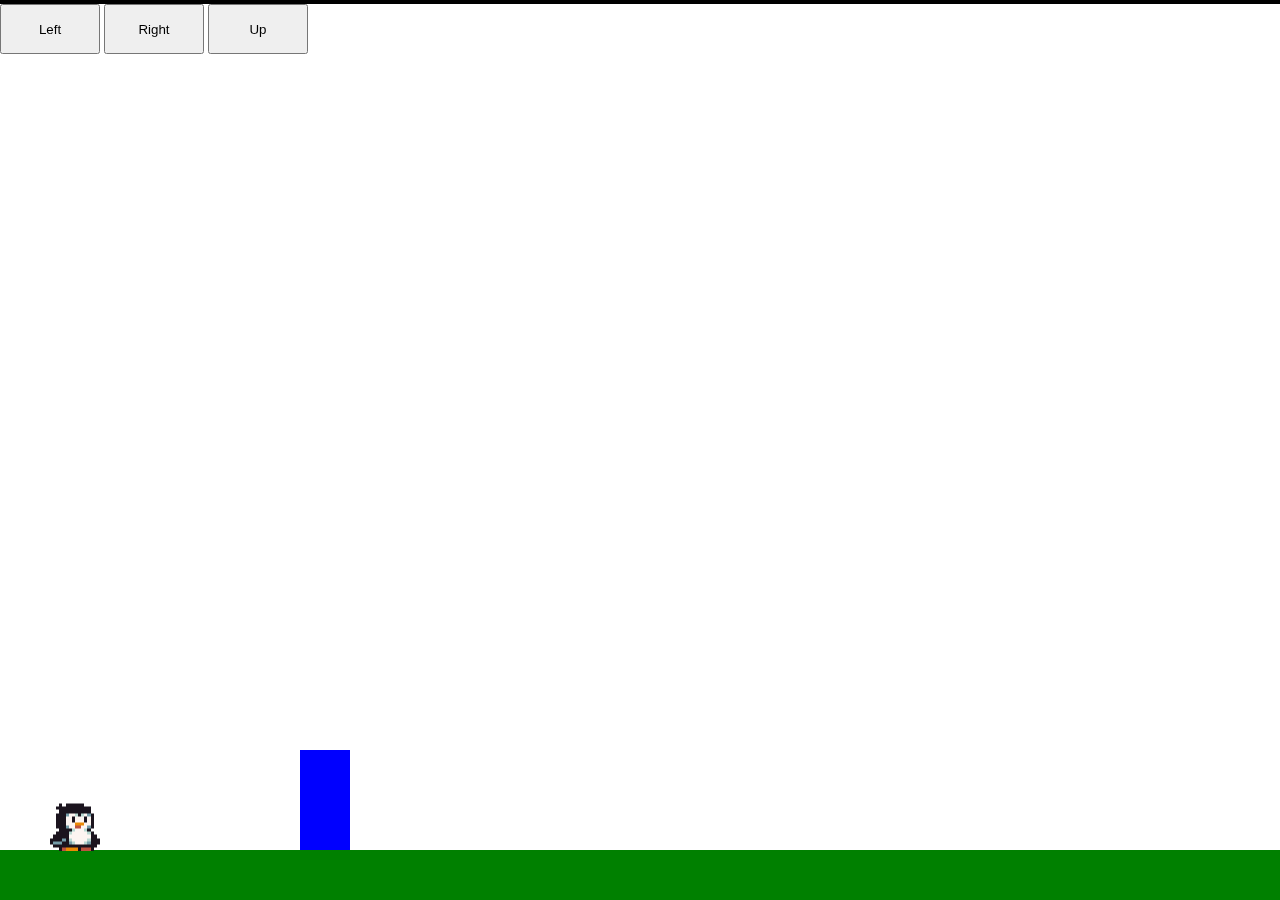
==== index.html @ daaab671 "first commit" ====
<!DOCTYPE html>
<html>
  <head>
    <title>Little Javascript game by Fauzi Ardiantama</title>
    <style>
      body,
      html {
        margin: 0;
        padding: 0;
        height: 100%;
        overflow: hidden;
      }
      canvas {
        display: block;
        outline: 1px solid black;
        width: 100%;
        height: 100%;
      }
      #UI {
        position: absolute;
        top: 0;
        left: 0;
        width: 100%;
        height: 100%;
        z-index: 1000;
      }
      #fps {
        font-family: monospace;
        font-size: 12px;
        color: white;
        background-color: black;
        padding: 2px;
      }
      button {
        width: 100px;
        height: 50px;
      }
    </style>
  </head>
  <body>
    <div id="UI">
      <div id="fps"></div>
      <div>
        <button id="leftBtn" ontouchstart="triggerKeyEvent('ArrowLeft', 'keydown')" ontouchend="triggerKeyEvent('ArrowLeft', 'keyup')" onmousedown="triggerKeyEvent('ArrowLeft', 'keydown')" onmouseup="triggerKeyEvent('ArrowLeft', 'keyup')">Left</button>
        <button id="rightBtn" ontouchstart="triggerKeyEvent('ArrowRight', 'keydown')" ontouchend="triggerKeyEvent('ArrowRight', 'keyup')" onmousedown="triggerKeyEvent('ArrowRight', 'keydown')" onmouseup="triggerKeyEvent('ArrowRight', 'keyup')">Right</button>
        <button id="upBtn" ontouchstart="triggerKeyEvent('ArrowUp', 'keydown')" ontouchend="triggerKeyEvent('ArrowUp', 'keyup')" onmousedown="triggerKeyEvent('ArrowUp', 'keydown')" onmouseup="triggerKeyEvent('ArrowUp', 'keyup')">Up</button>
      </div>
    </div>
    <canvas id="gameCanvas"></canvas>
    <script>
      function resizeCanvas() {
        var canvas = document.getElementById("gameCanvas");
        canvas.width = window.innerWidth;
        canvas.height = window.innerHeight;
      }

      // Resize the canvas initially
      resizeCanvas();

      // Resize the canvas whenever the window is resized
      window.addEventListener("resize", resizeCanvas);
    </script>
  <script>
      // Function to trigger keyboard events
      function triggerKeyEvent(key, eventType) {
        document.dispatchEvent(new KeyboardEvent(eventType, { 'key': key }));
      }
  </script>
    <script src="sprite.js"></script>
    <script src="player.js"></script>
    <script src="platform.js"></script>
    <script src="obstacle.js"></script>
    <script src="camera.js"></script>
    <script src="game.js"></script>
  </body>
</html>
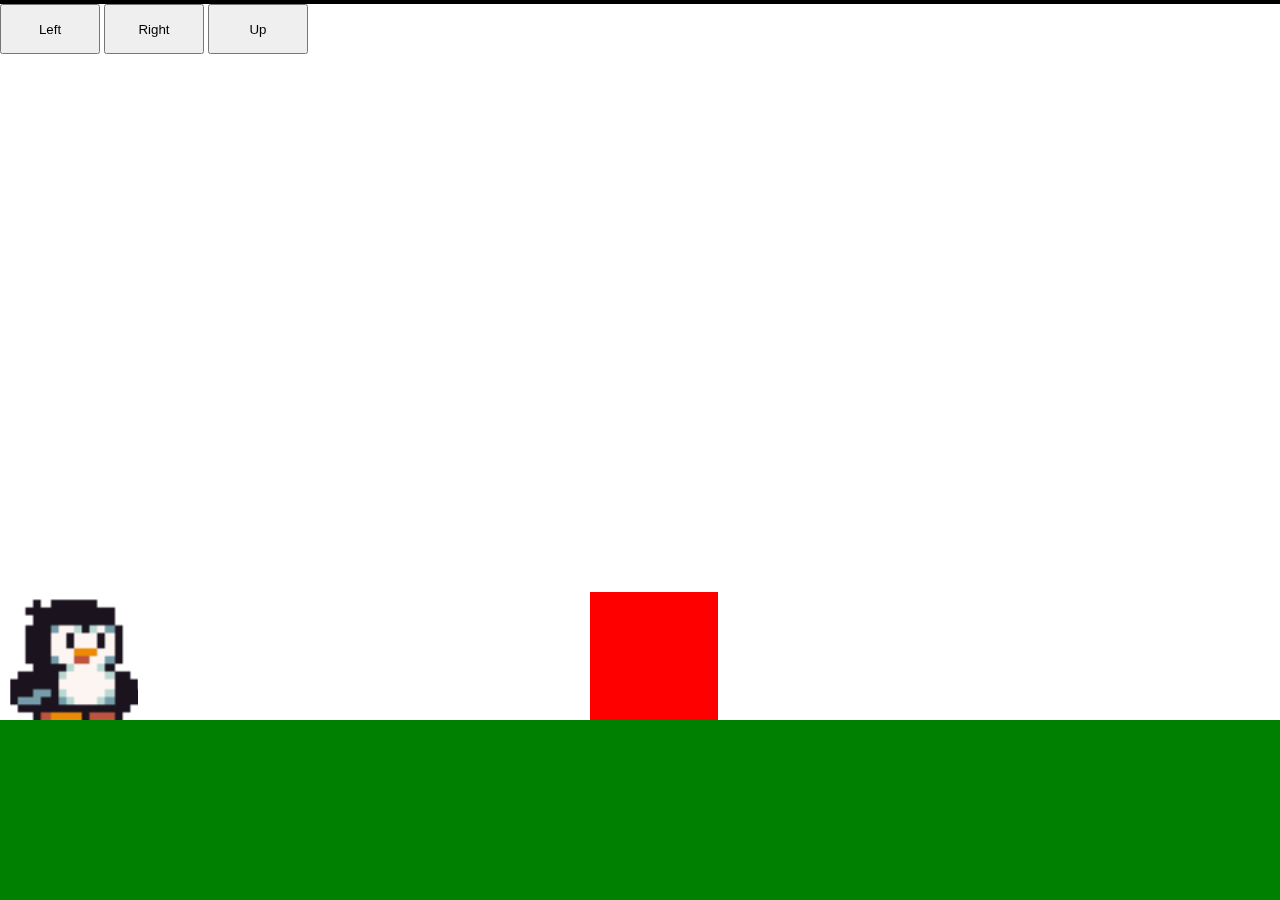
==== commit e0c231dd: "upgrade" ====
--- a/index.html
+++ b/index.html
@@ -54,23 +54,28 @@
         canvas.height = window.innerHeight;
       }
 
-      // Resize the canvas initially
       resizeCanvas();
 
-      // Resize the canvas whenever the window is resized
       window.addEventListener("resize", resizeCanvas);
     </script>
   <script>
-      // Function to trigger keyboard events
       function triggerKeyEvent(key, eventType) {
         document.dispatchEvent(new KeyboardEvent(eventType, { 'key': key }));
       }
   </script>
     <script src="sprite.js"></script>
+    <script src="structure.js"></script>
     <script src="player.js"></script>
-    <script src="platform.js"></script>
     <script src="obstacle.js"></script>
     <script src="camera.js"></script>
-    <script src="game.js"></script>
+    <script src="gamee.js"></script>
+    <script>
+      window.addEventListener("load", () => {
+        game();
+      });
+      window.addEventListener("resize", () => {
+        game(); 
+      });
+    </script>
   </body>
 </html>
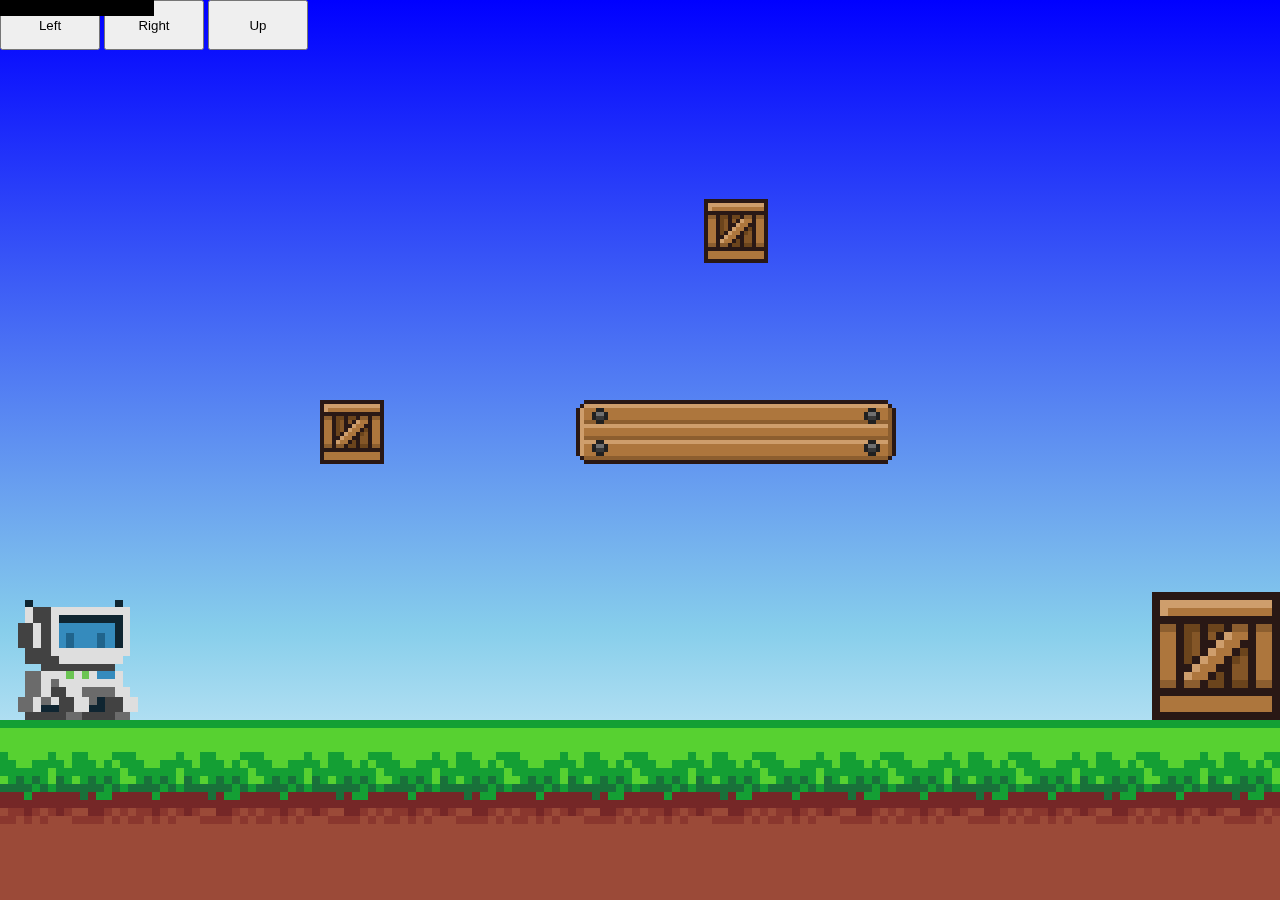
==== commit 12151d6a: "tes kedua" ====
--- a/index.html
+++ b/index.html
@@ -1,41 +1,11 @@
 <!DOCTYPE html>
-<html>
+<html lang="id-ID">
   <head>
+    <meta charset="utf-8">
+    <meta name="description" content="Little Javascript game by Fauzi Ardiantama">
+    <meta name="viewport" content="width=device-width, initial-scale=1.0">
+    <link rel="stylesheet" href="style.css">
     <title>Little Javascript game by Fauzi Ardiantama</title>
-    <style>
-      body,
-      html {
-        margin: 0;
-        padding: 0;
-        height: 100%;
-        overflow: hidden;
-      }
-      canvas {
-        display: block;
-        outline: 1px solid black;
-        width: 100%;
-        height: 100%;
-      }
-      #UI {
-        position: absolute;
-        top: 0;
-        left: 0;
-        width: 100%;
-        height: 100%;
-        z-index: 1000;
-      }
-      #fps {
-        font-family: monospace;
-        font-size: 12px;
-        color: white;
-        background-color: black;
-        padding: 2px;
-      }
-      button {
-        width: 100px;
-        height: 50px;
-      }
-    </style>
   </head>
   <body>
     <div id="UI">
@@ -47,35 +17,13 @@
       </div>
     </div>
     <canvas id="gameCanvas"></canvas>
-    <script>
-      function resizeCanvas() {
-        var canvas = document.getElementById("gameCanvas");
-        canvas.width = window.innerWidth;
-        canvas.height = window.innerHeight;
-      }
-
-      resizeCanvas();
-
-      window.addEventListener("resize", resizeCanvas);
-    </script>
-  <script>
-      function triggerKeyEvent(key, eventType) {
-        document.dispatchEvent(new KeyboardEvent(eventType, { 'key': key }));
-      }
-  </script>
-    <script src="sprite.js"></script>
+    <script src="ES6detect.js" async></script>
+    <script type="module" src="script.js"></script>
+    <!-- <script src="sprite.js"></script>
     <script src="structure.js"></script>
     <script src="player.js"></script>
     <script src="obstacle.js"></script>
     <script src="camera.js"></script>
-    <script src="gamee.js"></script>
-    <script>
-      window.addEventListener("load", () => {
-        game();
-      });
-      window.addEventListener("resize", () => {
-        game(); 
-      });
-    </script>
+    <script src="game.js"></script> -->
   </body>
 </html>
--- a/style.css
+++ b/style.css
@@ -0,0 +1,60 @@
+body,
+html {
+  margin: 0;
+  padding: 0;
+}
+canvas {
+  position: fixed;
+  top: 0;
+  left: 0;
+  z-index: -1;
+}
+#layer {
+  position: fixed;
+  background-color: rgba(0, 0, 0, 0.845);
+  left:0;
+  top:0;
+  width: 100%;
+  height: 100%;
+  z-index: 1;
+}
+#UI {
+  position: relative;
+  z-index: 2;
+  overflow-y: auto;
+  height: 100vh;
+}
+#fps {
+  position: fixed;
+  top: 0;
+  left: 0;
+  width: 150px;
+  height: 12px;
+  font-family: monoArrowUp;
+  font-size: 12px;
+  color: white;
+  background-color: black;
+  padding: 2px;
+}
+button {
+  width: 100px;
+  height: 50px;
+}
+.center {
+  height: 100vh;
+  display: flex;
+  flex-direction: column;
+  align-items: center;
+  justify-content: center;
+  text-align: center;
+  font-family: Arial, Helvetica, sans-serif;
+}
+.center h1 {
+  font-size: 50px;
+  font-weight: 900;
+  color: rgb(7, 189, 50);
+}
+.center p {
+  font-size: 20px;
+  color: white;
+}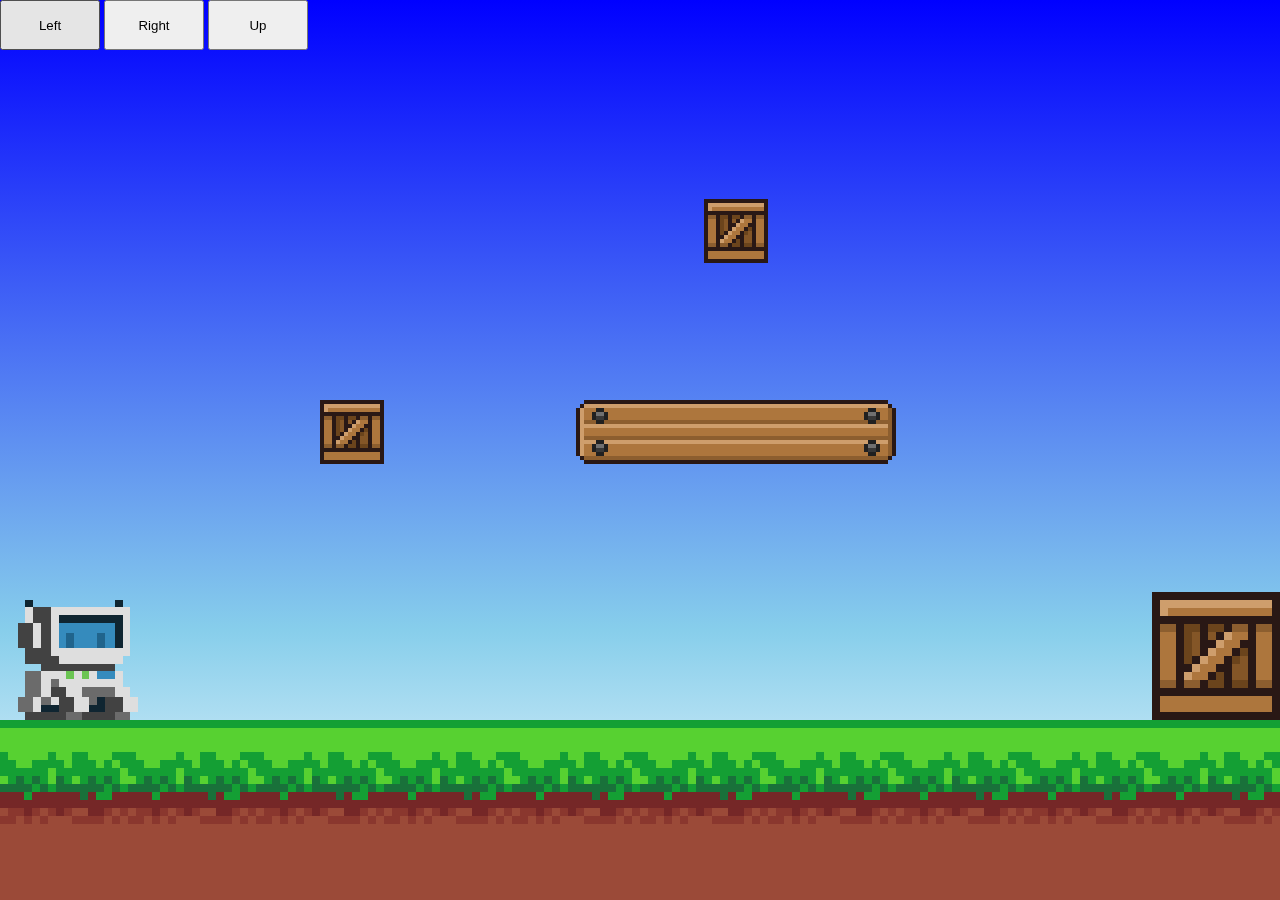
==== commit 5505b44f: "delete fps view" ====
--- a/index.html
+++ b/index.html
@@ -9,7 +9,7 @@
   </head>
   <body>
     <div id="UI">
-      <div id="fps"></div>
+      <!-- <div id="fps"></div> -->
       <div>
         <button id="leftBtn" ontouchstart="triggerKeyEvent('ArrowLeft', 'keydown')" ontouchend="triggerKeyEvent('ArrowLeft', 'keyup')" onmousedown="triggerKeyEvent('ArrowLeft', 'keydown')" onmouseup="triggerKeyEvent('ArrowLeft', 'keyup')">Left</button>
         <button id="rightBtn" ontouchstart="triggerKeyEvent('ArrowRight', 'keydown')" ontouchend="triggerKeyEvent('ArrowRight', 'keyup')" onmousedown="triggerKeyEvent('ArrowRight', 'keydown')" onmouseup="triggerKeyEvent('ArrowRight', 'keyup')">Right</button>
